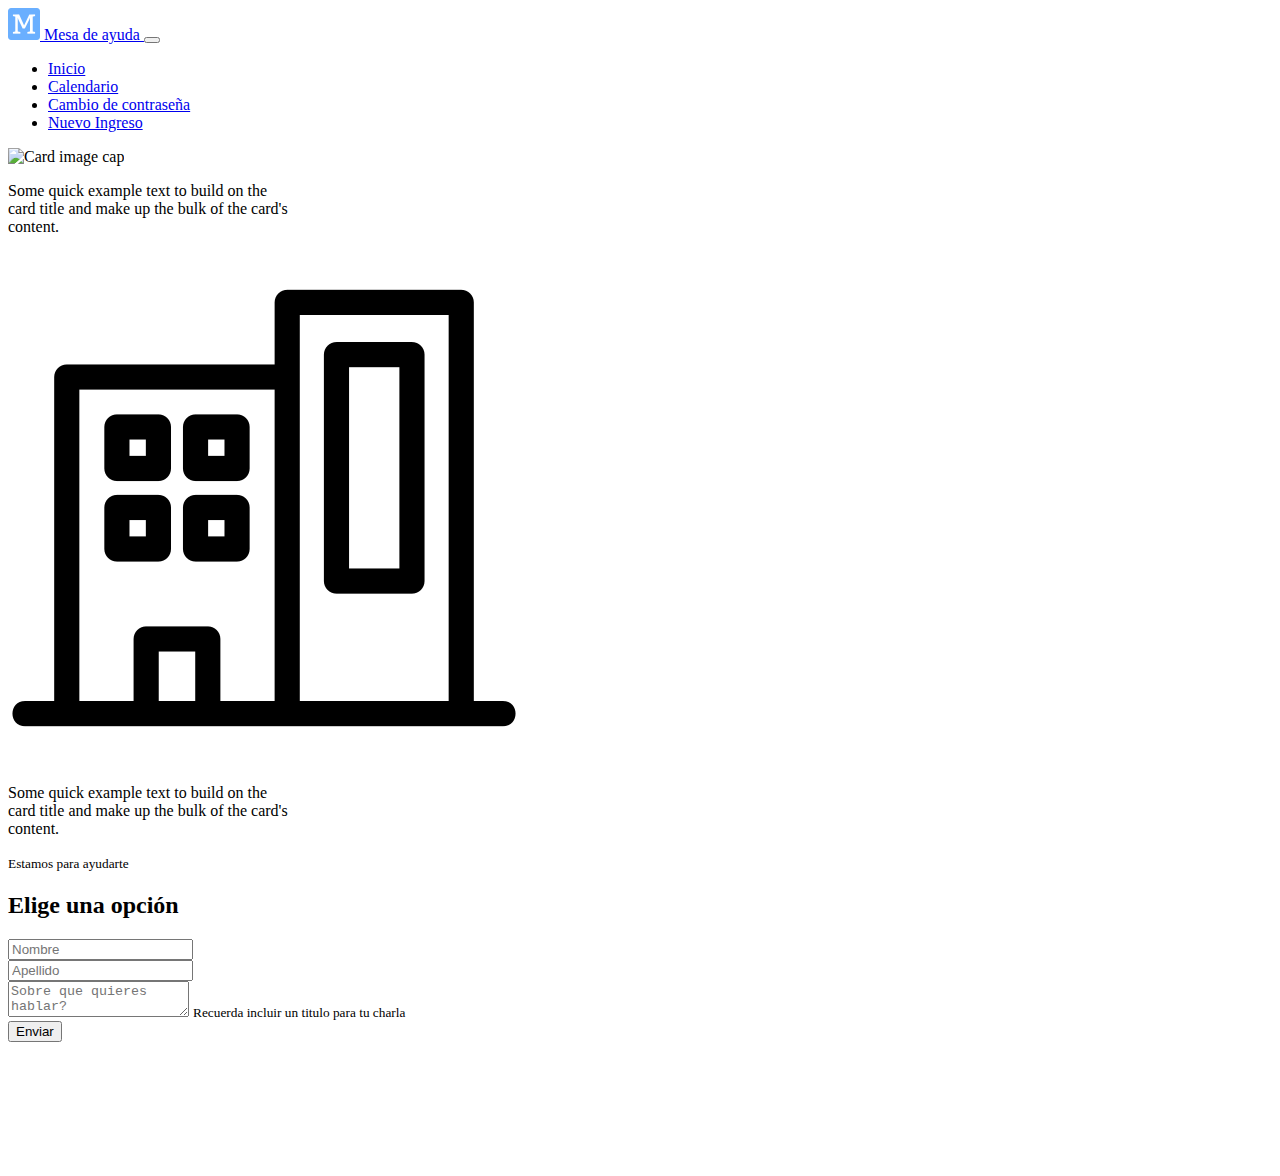
==== pages/users_news_form.html @ 59fec612 "fet: new pages and icons" ====
<!doctype html>
<html lang="en">
    <head>
    <!-- Required meta tags -->
    <meta charset="utf-8">
    <meta name="viewport" content="width=device-width, initial-scale=1, shrink-to-fit=no">

    <!-- Bootstrap CSS -->
    <link rel="stylesheet" href="https://stackpath.bootstrapcdn.com/bootstrap/4.1.3/css/bootstrap.min.css" integrity="sha384-MCw98/SFnGE8fJT3GXwEOngsV7Zt27NXFoaoApmYm81iuXoPkFOJwJ8ERdknLPMO" crossorigin="anonymous">
    <link rel="stylesheet" href="../css/user_news_form.css">
    <title>Formulario | Ingreso</title>
    </head>
    <body>
<!-- Header -->
<header>
    <nav id="header" class="navbar navbar-expand-lg navbar-dark bg-dark">
      <div class="container">  
        <a class="navbar-brand" href="#">
            <img src="../assets/icons/favicon-32x32.png" class="d-inline-block align-top" alt="Logo Mesadeayuda"> Mesa de ayuda
        </a>
          <button class="navbar-toggler" type="button">
            <span class="navbar-toggler-icon"></span>
          </button>
          <div class="collapse navbar-collapse" id="navbar">
            <ul class="navbar-nav ml-auto">
              <li class="nav-item">
                <a class="nav-link" href="#">Inicio</a>
              </li>
              <li class="nav-item">
                <a class="nav-link" href="#">Calendario</a>
              </li>
              <li class="nav-item">
                <a class="nav-link" href="#">Cambio de contraseña</a>
              </li>
              <li class="nav-item">
                <a class="nav-link text-mda" href="./pages/users_news_form.html">Nuevo Ingreso</a>
              </li>
            </ul>
          </div>
      </div>
    </nav>
  </header>
  <!-- /Header -->
  
  <body>

    <section class="mb-3">    
        <div class="container">
            <div class="row">
            <div class="card col-6" style="width: 18rem;">
                <img class="card-img-top" src=".../100px180/?text=Image cap" alt="Card image cap">
                <div class="card-body">
                  <p class="card-text">Some quick example text to build on the card title and make up the bulk of the card's content.</p>
                </div>
              </div>
              <div class="card col-6" style="width: 18rem;">
                <img class="card-img-top" src="../assets/icons/iconos pruebas/office_business_work_workplace_home_company_icon_175608.png" alt="Card image cap">
                <div class="card-body">
                  <p class="card-text">Some quick example text to build on the card title and make up the bulk of the card's content.</p>
                </div>
              </div>
            </div>
        </div>
    </section>

    <!-- Formulario -->
    <section id="formulario" class="pt-3 pb-3">
        <div class="container">
          <div class="row">
            <div class="col text-uppercase text-center">
              <small>Estamos para ayudarte</small>
              <h2>Elige una opción</h2>
            </div>
          </div>
          <div class="row">
            <div class="col col-md-10 offset-md-1 col-lg-8 offset-lg-2 pt-2">
              <form>
                <div class="form-row">
                  <div class="form-group col-12 col-md-6">
                    <input type="text" class="form-control" placeholder="Nombre">
                  </div>
                  <div class="form-group col-12 col-md-6">
                    <input type="text" class="form-control" placeholder="Apellido">
                  </div>
                </div>
                <div class="form-row">
                    <div class="form-group col">
                      <textarea name="text" class="form-control form-control-lg" placeholder="Sobre que quieres hablar?"></textarea>
                        <small class="form-text text-muted">
                          Recuerda incluir un titulo para tu charla
                        </small>
                    </div>
                </div>
                <div class="form-row ">
                  <div class="col">
                    <button type="button" class="btn btn-mda btn-block" data-toggle="modal" data-target="#modalConfirmation">Enviar</button>
                  </div>
                </div>
              </form>
            </div>
          </div>
        </div>
      </section>
  </body>

      <!-- Footer -->
      <footer id="footer" class="pb-4 pt-4 bg-dark fixed-bottom">
        <div class="container">
            <div class="row text-center">
                <div class="col-12 col-lg">
                    <a href="#">Preguntass frecuentes</a>
                </div>
                <div class="col-12 col-lg">
                    <a href="#">Contactanos</a>
                </div>
                <div class="col-12 col-lg">
                    <a href="#">Prensa</a>
                </div>
                <div class="col-12 col-lg">
                    <a href="#">Conferencia</a>
                </div>
                <div class="col-12 col-lg">
                    <a href="#">Términos y condiciones</a>
                </div>
                <div class="col-12 col-lg">
                    <a href="#">Privacidad</a>
                </div>
                <div class="col-12 col-lg">
                    <a href="">Estudiantes</a>
                </div>
            </div>
        </div>
  </footer>
  <!-- /Footer -->


    <script src="https://code.jquery.com/jquery-3.3.1.slim.min.js" integrity="sha384-q8i/X+965DzO0rT7abK41JStQIAqVgRVzpbzo5smXKp4YfRvH+8abtTE1Pi6jizo" crossorigin="anonymous"></script>
    <script src="https://cdnjs.cloudflare.com/ajax/libs/popper.js/1.14.3/umd/popper.min.js" integrity="sha384-ZMP7rVo3mIykV+2+9J3UJ46jBk0WLaUAdn689aCwoqbBJiSnjAK/l8WvCWPIPm49" crossorigin="anonymous"></script>
    <script src="https://stackpath.bootstrapcdn.com/bootstrap/4.1.3/js/bootstrap.min.js" integrity="sha384-ChfqqxuZUCnJSK3+MXmPNIyE6ZbWh2IMqE241rYiqJxyMiZ6OW/JmZQ5stwEULTy" crossorigin="anonymous"></script>
    <script src="/index.js"></script>
    </body>
</html>
---- css/user_news_form.css ----
#footer a {
    color: white;
}
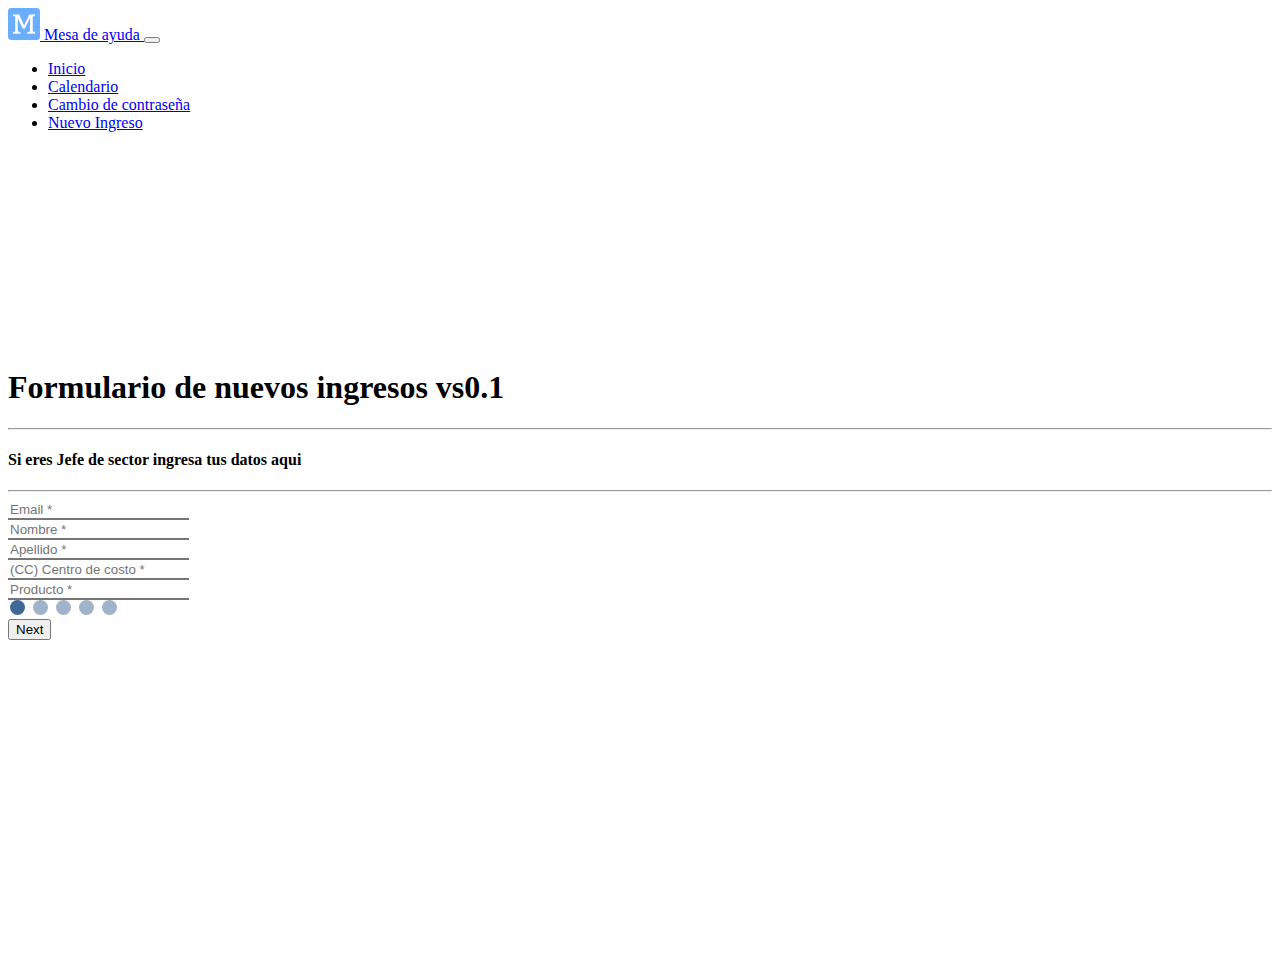
==== commit 0cc00c5c: "so much work in new users_news_form" ====
--- a/pages/users_news_form.html
+++ b/pages/users_news_form.html
@@ -1,23 +1,36 @@
-<!doctype html>
+<!DOCTYPE html>
 <html lang="en">
-    <head>
+  <head>
     <!-- Required meta tags -->
-    <meta charset="utf-8">
-    <meta name="viewport" content="width=device-width, initial-scale=1, shrink-to-fit=no">
+    <meta charset="utf-8" />
+    <meta
+      name="viewport"
+      content="width=device-width, initial-scale=1, shrink-to-fit=no"
+    />
 
     <!-- Bootstrap CSS -->
-    <link rel="stylesheet" href="https://stackpath.bootstrapcdn.com/bootstrap/4.1.3/css/bootstrap.min.css" integrity="sha384-MCw98/SFnGE8fJT3GXwEOngsV7Zt27NXFoaoApmYm81iuXoPkFOJwJ8ERdknLPMO" crossorigin="anonymous">
-    <link rel="stylesheet" href="../css/user_news_form.css">
+    <link
+      rel="stylesheet"
+      href="https://stackpath.bootstrapcdn.com/bootstrap/4.1.3/css/bootstrap.min.css"
+      integrity="sha384-MCw98/SFnGE8fJT3GXwEOngsV7Zt27NXFoaoApmYm81iuXoPkFOJwJ8ERdknLPMO"
+      crossorigin="anonymous"
+    />
+    <link rel="stylesheet" href="../css/user_news_form.css" />
     <title>Formulario | Ingreso</title>
-    </head>
-    <body>
-<!-- Header -->
-<header>
-    <nav id="header" class="navbar navbar-expand-lg navbar-dark bg-dark">
-      <div class="container">  
-        <a class="navbar-brand" href="#">
-            <img src="../assets/icons/favicon-32x32.png" class="d-inline-block align-top" alt="Logo Mesadeayuda"> Mesa de ayuda
-        </a>
+  </head>
+  <body>
+    <!-- Header -->
+    <header>
+      <nav id="header" class="navbar navbar-expand-lg navbar-dark bg-dark">
+        <div class="container">
+          <a class="navbar-brand" href="#">
+            <img
+              src="../assets/icons/favicon-32x32.png"
+              class="d-inline-block align-top"
+              alt="Logo Mesadeayuda"
+            />
+            Mesa de ayuda
+          </a>
           <button class="navbar-toggler" type="button">
             <span class="navbar-toggler-icon"></span>
           </button>
@@ -33,110 +46,502 @@
                 <a class="nav-link" href="#">Cambio de contraseña</a>
               </li>
               <li class="nav-item">
-                <a class="nav-link text-mda" href="./pages/users_news_form.html">Nuevo Ingreso</a>
+                <a class="nav-link text-mda" href="./pages/users_news_form.html"
+                  >Nuevo Ingreso</a
+                >
               </li>
             </ul>
           </div>
-      </div>
-    </nav>
-  </header>
-  <!-- /Header -->
-  
-  <body>
-
-    <section class="mb-3">    
-        <div class="container">
-            <div class="row">
-            <div class="card col-6" style="width: 18rem;">
-                <img class="card-img-top" src=".../100px180/?text=Image cap" alt="Card image cap">
-                <div class="card-body">
-                  <p class="card-text">Some quick example text to build on the card title and make up the bulk of the card's content.</p>
-                </div>
-              </div>
-              <div class="card col-6" style="width: 18rem;">
-                <img class="card-img-top" src="../assets/icons/iconos pruebas/office_business_work_workplace_home_company_icon_175608.png" alt="Card image cap">
-                <div class="card-body">
-                  <p class="card-text">Some quick example text to build on the card title and make up the bulk of the card's content.</p>
-                </div>
-              </div>
-            </div>
         </div>
-    </section>
-
-    <!-- Formulario -->
-    <section id="formulario" class="pt-3 pb-3">
+      </nav>
+    </header>
+    <!-- /Header -->
+
+    <main>
+      <div class="container shadow-lg bg-white rounded">
         <div class="container">
           <div class="row">
-            <div class="col text-uppercase text-center">
-              <small>Estamos para ayudarte</small>
-              <h2>Elige una opción</h2>
-            </div>
-          </div>
-          <div class="row">
-            <div class="col col-md-10 offset-md-1 col-lg-8 offset-lg-2 pt-2">
-              <form>
-                <div class="form-row">
-                  <div class="form-group col-12 col-md-6">
-                    <input type="text" class="form-control" placeholder="Nombre">
-                  </div>
-                  <div class="form-group col-12 col-md-6">
-                    <input type="text" class="form-control" placeholder="Apellido">
-                  </div>
-                </div>
-                <div class="form-row">
-                    <div class="form-group col">
-                      <textarea name="text" class="form-control form-control-lg" placeholder="Sobre que quieres hablar?"></textarea>
-                        <small class="form-text text-muted">
-                          Recuerda incluir un titulo para tu charla
-                        </small>
-                    </div>
-                </div>
-                <div class="form-row ">
+            <div class="col" id="first-hired-box">
+              <h1 class="mt-4">Formulario de nuevos ingresos vs0.1</h1>
+              <hr />
+            </div>
+          </div>
+        </div>
+
+        <form id="regForm" method="POST" action="#">
+          <div id="form-jefe" class="container tab">
+            <div class="row pl-4 pr-4">
+              <div class="col">
+                <h4 class="mb-4 text-uppercase text-center">
+                  Si eres Jefe de sector ingresa tus datos aqui
+                </h4>
+                <hr class="mb-4" />
+              </div>
+
+              <div class="row pl-4 pr-4">
+                <div class="form-group col-12 col-md-6">
+                  <input
+                    class="form-control border-mda"
+                    type="email"
+                    placeholder="Email *"
+                    name="email"
+                  />
+                </div>
+
+                <div class="form-group col-12 col-md-6">
+                  <input
+                    class="form-control border-mda"
+                    type="text"
+                    placeholder="Nombre *"
+                    name="name"
+                  />
+                </div>
+
+                <div class="form-group col-12 col-md-6">
+                  <input
+                    class="form-control border-mda"
+                    type="text"
+                    placeholder="Apellido *"
+                    name="lastname"
+                  />
+                </div>
+
+                <div class="form-group col-12 col-md-6">
+                  <input
+                    class="form-control border-mda"
+                    type="text"
+                    placeholder="(CC) Centro de costo *"
+                    name="centro_de_costo"
+                  />
+                </div>
+
+                <div class="form-group col-12 col-md-6">
+                  <input
+                    class="form-control border-mda"
+                    type="text"
+                    placeholder="Producto *"
+                    name="producto"
+                  />
+                </div>
+              </div>
+            </div>
+          </div>
+
+          <div id="form-usuario" class="container tab">
+            <div class="row pl-4 pr-4">
+              <div class="col">
+                <h4 class="mb-4 text-uppercase text-center">
+                  Ingrese los datos del nuevo ingreso
+                </h4>
+                <hr class="mb-4" />
+              </div>
+
+              <div class="row pl-4 pr-4">
+                <div class="form-group col-12 col-md-6">
+                  <input
+                    class="form-control border-mda"
+                    type="text"
+                    placeholder="Nombre"
+                    name="name"
+                  />
+                </div>
+
+                <div class="form-group col-12 col-md-6">
+                  <input
+                    class="form-control border-mda"
+                    type="text"
+                    placeholder="Apellido"
+                    name="lastname"
+                  />
+                </div>
+
+                <div class="form-group col-12 col-md-6">
+                  <input
+                    class="form-control border-mda"
+                    type="text"
+                    placeholder="Consultora"
+                    name="consultora"
+                  />
+                </div>
+
+                <div class="form-group col-12 col-md-6">
+                  <input
+                    class="form-control border-mda"
+                    type="text"
+                    placeholder="DNI"
+                    name="DNI"
+                  />
+                </div>
+
+                <div class="form-group col-12 col-md-6">
+                  <input
+                    class="form-control border-mda"
+                    type="text"
+                    placeholder="Perfil similar a:"
+                    name="email"
+                  />
+                </div>
+
+                <div class="form-group col-12 col-md-6">
+                  <input
+                    class="form-control border-mda"
+                    type="text"
+                    placeholder="¿Remplaza a alguien?"
+                    name="email"
+                  />
+                </div>
+              </div>
+            </div>
+          </div>
+
+          <div id="device-work" class="container tab">
+            <div class="row">
+              <div class="col">
+                <h4 class="mb-4 text-uppercase text-center">
+                  Equipo de trabajo
+                </h4>
+                <hr class="mb-4" />
+              </div>
+            </div>
+            <div class="row">
+              <div class="form-group col-12 col-md-6 text-center">
+                <input type="radio" name="work" id="work-pc">
+                <label class="mda" for="work-pc">
+                  <img src="../assets/img/pc.jpg" alt="pc">PC
+                </label>
+              </div>
+
+              <div class="form-group col-12 col-md-6 text-center">
+                <input type="radio" name="work" id="work-notebook">
+                <label class="mda" for="work-notebook">
+                  <img src="../assets/img/notebook.jpg" alt="notebook">NOTEBOOK
+                </label>
+              </div>
+
+              <div class="form-group col-12 col-md-6 text-center">
+                  <input type="radio" name="work" id="work-mac">
+                <label class="mda" for="work-mac">
+                  <img src="../assets/img/mac_all_in_one.jpg" alt="mac"> MAC
+                </label>
+              </div>
+
+              <div class="form-group col-12 col-md-6 align-self-center text-center">
+                <input type="radio" name="work" id="work-no">
+                <label for="work-no">NO
+                </label>
+              </div>
+            </div>
+
+            <div class="row">
+              <div class="col">
+                <h4 class="my-4 text-uppercase text-center">
+                  ¿equipamiento reutilizado por el sector?
+                </h4>
+                <hr>
+              </div>
+            </div>
+            <div class="row">
+              <div class="col align-self-center text-center">
+                <input type="radio" name="reu-work" id="reu-work-si" />
+                <label for="reu-work-si">SI</label>
+              </div>
+
+              <div class="col align-self-center text-center">
+                <input type="radio" name="reu-work" id="reu-work-no" />
+                    <label for="reu-work-no">NO</label>
+              </div>
+            </div>
+          </div>
+
+          <div id="comunication-work" class="container tab">
+            <div class="row">
+              <div class="col">
+                <h4 class="text-uppercase my-4 text-center">
+                  dispositivos de comunicación
+                </h4>
+                <hr />
+              </div>
+            </div>
+
+            <div class="row">
+              <div class="container col-6">
+                <div class="row">
                   <div class="col">
-                    <button type="button" class="btn btn-mda btn-block" data-toggle="modal" data-target="#modalConfirmation">Enviar</button>
-                  </div>
-                </div>
-              </form>
-            </div>
+                    <h4 class="text-uppercase my-4 text-center">
+                      Equipo celular
+                    </h4>
+                    <hr />
+                  </div>
+                </div>
+                <div class="row">
+                  <div class="col align-self-center text-center">
+                    <input type="radio" name="celphone" id="celphone-si" />
+                    <label for="celphone-si">SI</label>
+                  </div>
+
+                  <div class="col align-self-center text-center">
+                    <input type="radio" name="celphone" id="celphone-no" />
+                    <label for="celphone-no">NO</label>
+                  </div>
+                </div>
+
+                <div class="row">
+                  <div class="col">
+                    <p class="my-4 text-uppercase text-center">
+                      ¿equipamiento reutilizado por el sector?
+                    </p>
+                  </div>
+                </div>
+
+                <div class="row">
+                  <div class="col align-self-center text-center">
+                    <input
+                      type="radio"
+                      name="reu-celphone"
+                      id="reu-celphone-si"
+                    />
+                    <label for="reu-celphone-si">SI</label>
+                  </div>
+                  <div class="col align-self-center text-center">
+                    <input
+                      type="radio"
+                      name="reu-celphone"
+                      id="reu-celphone-no"
+                    />
+                    <label for="reu-celphone-no">NO</label>
+                  </div>
+                </div>
+              </div>
+
+              <div class="container col-6">
+                <div class="row">
+                  <div class="col">
+                    <h4 class="my-4 text-uppercase text-center">
+                      Linea telefonica
+                    </h4>
+                    <hr />
+                    <p class="my-4 text-center">
+                      Aclarar si es linea nueva o cesion de linea a ln. (SOLO
+                      MOVISTAR o CLARO)
+                    </p>
+                  </div>
+                </div>
+
+                <div class="row">
+                  <div class="col align-self-center text-center">
+                    <input
+                      type="radio"
+                      name="celphone-line"
+                      id="celphone-line-si"
+                    />
+                    <label for="celphone-line-si">SI</label>
+                  </div>
+
+                  <div class="col align-self-center text-center">
+                    <input
+                      type="radio"
+                      name="celphone-line"
+                      id="celphone-line-no"
+                    />
+                    <label for="celphone-line-no">NO</label>
+                  </div>
+                </div>
+
+                <div class="row">
+                  <div class="col">
+                    <p class="my-4 text-uppercase text-center">
+                      ¿equipamiento reutilizado por el sector?
+                    </p>
+                  </div>
+                </div>
+
+                <div class="row">
+                  <div class="col align-self-center text-center">
+                    <input
+                      type="radio"
+                      name="reu-celphone-line"
+                      id="reu-celphone-line-si"
+                    />
+                    <label for="reu-celphone-line-si">SI</label>
+                  </div>
+
+                  <div class="col align-self-center text-center">
+                    <input
+                      type="radio"
+                      name="reu-celphone-line"
+                      id="reu-celphone-line-no"
+                    />
+                    <label for="reu-celphone-line-no">NO</label>
+                  </div>
+                </div>
+              </div>
+            </div>
+          </div>
+
+          <div id="licens_aplications" class="container tab">
+            <div class="row">
+              <div class="col">
+                <h4 class="text-uppercase my-4 text-center">
+                  Licencia de Correo Office 365
+                </h4>
+              </div>
+            </div>
+            <div class="row">
+              <div class="col align-self-center text-center">
+                <input type="radio" name="licens-365" id="licens-365-si" />
+                <label for="licens-365-si">SI</label>
+              </div>
+
+              <div class="col align-self-center text-center">
+                <input type="radio" name="licens-365" id="licens-365-no" />
+                <label for="licens-365-no">NO</label>
+              </div>
+            </div>
+            <div class="row">
+              <div class="col">
+                <h4 class="my-4 text-uppercase text-center">telefono fijo</h4>
+              </div>
+            </div>
+            <div class="row">
+              <div class="col align-self-center text-center">
+                <input type="radio" name="phone" id="phone-si" />
+                <label for="phone-si">SI</label>
+              </div>
+
+              <div class="col align-self-center text-center">
+                <input type="radio" name="phone" id="phone-no" />
+                <label for="phone-no">NO</label>
+              </div>
+            </div>
+
+            <div class="container tab">
+              <div class="row">
+                <div class="col">
+                  <p class="text-uppercase my-4 text-center">
+                    ¿equipamiento reutilizado por el sector?
+                  </p>
+                </div>
+              </div>
+              <div class="row">
+                <div class="col align-self-center text-center">
+                  <input type="radio" name="reu-phone" id="reu-phone-si" />
+                  <label for="reu-phone-si">SI</label>
+                </div>
+
+                <div class="col align-self-center text-center">
+                  <input type="radio" name="reu-phone" id="reu-phone-no" />
+                  <label for="reu-phone-no">NO</label>
+                </div>
+              </div>
+            </div>
+            <div class="row">
+              <div class="col">
+                <h4 class="my-4 text-uppercase text-center">
+                  ¿Los equipos se encuentra presupuestados?
+                </h4>
+              </div>
+            </div>
+            <div class="row">
+              <div class="col align-self-center text-center">
+                <input type="radio" name="presu-device" id="presu-device-si" />
+                <label for="presu-device-si">SI</label>
+              </div>
+
+              <div class="col align-self-center text-center">
+                <input type="radio" name="presu-device" id="presu-device-no" />
+                <label for="presu-device-no">NO</label>
+              </div>
+            </div>
+          </div>
+
+          <div class="container">
+            <div class="row justify-content-center">
+              <div class="col align-self-center text-center my-5">
+                <button
+                  class="btn btn-primary"
+                  type="button"
+                  id="prevBtn"
+                  onclick="nextPrev(-1)"
+                >
+                  Previous
+                </button>
+              </div>
+
+              <div class="col align-self-center text-center my-5">
+                <span class="step"></span>
+                <span class="step"></span>
+                <span class="step"></span>
+                <span class="step"></span>
+                <span class="step"></span>
+              </div>
+
+              <div class="col align-self-center text-center my-5">
+                <button
+                  class="btn btn-primary"
+                  type="button"
+                  id="nextBtn"
+                  onclick="nextPrev(1)"
+                >
+                  Next
+                </button>
+              </div>
+            </div>
+          </div>
+        </form>
+      </div>
+    </main>
+    <!-- Footer -->
+
+    <footer id="footer" class="pb-4 pt-4 bg-dark page-footer">
+      <div class="container">
+        <div class="row text-center">
+          <div class="col-12 col-lg">
+            <a href="#">Preguntass frecuentes</a>
+          </div>
+
+          <div class="col-12 col-lg">
+            <a href="#">Contactanos</a>
+          </div>
+
+          <div class="col-12 col-lg">
+            <a href="#">Prensa</a>
+          </div>
+
+          <div class="col-12 col-lg">
+            <a href="#">Conferencia</a>
+          </div>
+
+          <div class="col-12 col-lg">
+            <a href="#">Términos y condiciones</a>
+          </div>
+
+          <div class="col-12 col-lg">
+            <a href="#">Privacidad</a>
+          </div>
+
+          <div class="col-12 col-lg">
+            <a href="">Estudiantes</a>
           </div>
         </div>
-      </section>
+      </div>
+    </footer>
+    <!-- /Footer -->
+
+    <script
+      src="https://code.jquery.com/jquery-3.3.1.slim.min.js"
+      integrity="sha384-q8i/X+965DzO0rT7abK41JStQIAqVgRVzpbzo5smXKp4YfRvH+8abtTE1Pi6jizo"
+      crossorigin="anonymous"
+    ></script>
+    <script
+      src="https://cdnjs.cloudflare.com/ajax/libs/popper.js/1.14.3/umd/popper.min.js"
+      integrity="sha384-ZMP7rVo3mIykV+2+9J3UJ46jBk0WLaUAdn689aCwoqbBJiSnjAK/l8WvCWPIPm49"
+      crossorigin="anonymous"
+    ></script>
+    <script
+      src="https://stackpath.bootstrapcdn.com/bootstrap/4.1.3/js/bootstrap.min.js"
+      integrity="sha384-ChfqqxuZUCnJSK3+MXmPNIyE6ZbWh2IMqE241rYiqJxyMiZ6OW/JmZQ5stwEULTy"
+      crossorigin="anonymous"
+    ></script>
+    <script src="../js/user_news_form.js"></script>
   </body>
-
-      <!-- Footer -->
-      <footer id="footer" class="pb-4 pt-4 bg-dark fixed-bottom">
-        <div class="container">
-            <div class="row text-center">
-                <div class="col-12 col-lg">
-                    <a href="#">Preguntass frecuentes</a>
-                </div>
-                <div class="col-12 col-lg">
-                    <a href="#">Contactanos</a>
-                </div>
-                <div class="col-12 col-lg">
-                    <a href="#">Prensa</a>
-                </div>
-                <div class="col-12 col-lg">
-                    <a href="#">Conferencia</a>
-                </div>
-                <div class="col-12 col-lg">
-                    <a href="#">Términos y condiciones</a>
-                </div>
-                <div class="col-12 col-lg">
-                    <a href="#">Privacidad</a>
-                </div>
-                <div class="col-12 col-lg">
-                    <a href="">Estudiantes</a>
-                </div>
-            </div>
-        </div>
-  </footer>
-  <!-- /Footer -->
-
-
-    <script src="https://code.jquery.com/jquery-3.3.1.slim.min.js" integrity="sha384-q8i/X+965DzO0rT7abK41JStQIAqVgRVzpbzo5smXKp4YfRvH+8abtTE1Pi6jizo" crossorigin="anonymous"></script>
-    <script src="https://cdnjs.cloudflare.com/ajax/libs/popper.js/1.14.3/umd/popper.min.js" integrity="sha384-ZMP7rVo3mIykV+2+9J3UJ46jBk0WLaUAdn689aCwoqbBJiSnjAK/l8WvCWPIPm49" crossorigin="anonymous"></script>
-    <script src="https://stackpath.bootstrapcdn.com/bootstrap/4.1.3/js/bootstrap.min.js" integrity="sha384-ChfqqxuZUCnJSK3+MXmPNIyE6ZbWh2IMqE241rYiqJxyMiZ6OW/JmZQ5stwEULTy" crossorigin="anonymous"></script>
-    <script src="/index.js"></script>
-    </body>
-</html>+</html>
--- a/css/user_news_form.css
+++ b/css/user_news_form.css
@@ -1,4 +1,122 @@
+footer a {
+  color: white;
+}
 
-#footer a {
-    color: white;
-}+main{
+  padding-top: 200px;
+  padding-bottom: 200px;
+}
+
+/* Utilitis */
+.border-mda {
+  border-radius: 0%;
+  border-style: none none solid none;
+}
+/* Style the form */
+#regForm {
+  background-color: #ffffff;
+}
+
+/* #regform img{
+  width: 150px;
+  height: 150px;
+} */
+
+#prevBtn {
+  float: right;
+  overflow: auto;
+}
+
+#nextBtn {
+  overflow: auto;
+}
+/* Style the input fields */
+/* input {
+  padding: 10px;
+  width: 100%; */
+/*   border-radius: 0%;
+  border-style: none none solid none; */
+/* } */
+
+label>img{
+  height: 240px;
+  width: 236px;
+  padding-top: 2px;
+  border-radius: 10px;
+  margin: auto;
+  position: relative;
+}
+
+label.mda {
+  height: 270px;
+  width: 246px;
+  border: 2px solid #3f6896;
+  position: relative;
+  margin: auto;
+  border-radius: 10px;
+  color: #555353;
+  transition: 0.5s;
+  font-size: 20px;
+  font-weight: bold;
+}
+
+
+
+/* Radio buttos yes and no */
+
+input[type="radio"] {
+  -webkit-appearance: none;
+}
+
+label {
+  height: 40px;
+  width: 60px;
+  border: 2px solid #3f6896;
+  position: relative;
+  margin: auto;
+  border-radius: 10px;
+  color: #555353;
+  transition: 0.5s;
+  font-size: 20px;
+  font-weight: bold;
+}
+
+input[type="radio"]:checked + label {
+  background-color: #3f6896;
+  color: white;
+  box-shadow: 0 5px 15px #555353;
+}
+
+/* /Radio buttos yes and no */
+
+/* Mark input boxes that gets an error on validation: */
+input.invalid {
+  background-color: #ffdddd;
+}
+
+/* Hide all steps by default: */
+.tab {
+  display: none;
+}
+
+/* Make circles that indicate the steps of the form: */
+.step {
+  height: 15px;
+  width: 15px;
+  margin: 0 2px;
+  background-color: #3f6896;
+  border: none;
+  border-radius: 50%;
+  display: inline-block;
+  opacity: 0.5;
+}
+
+/* Mark the active step: */
+.step.active {
+  opacity: 1;
+}
+
+/* Mark the steps that are finished and valid: */
+.step.finish {
+  background-color: #6aafff;
+}
